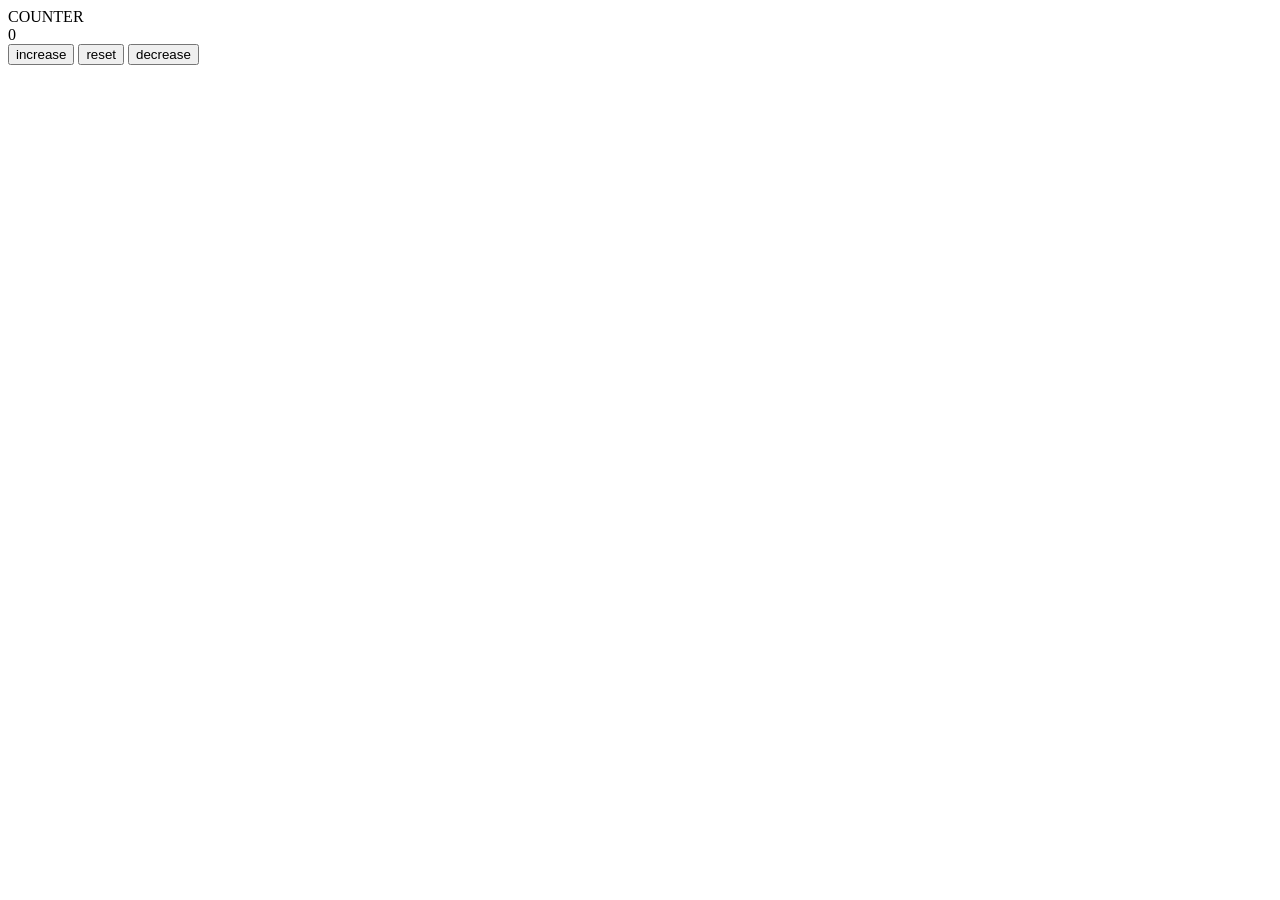
==== index.html @ 508e97d3 "index.html" ====
<!DOCTYPE html>
<head>    
    <title>Counter</title>
    <link rel="stylesheet" href="style.css">

</head>
<body>
    <div id="head">
    <label id="heading">COUNTER</label>
    </div>
    
    <div id="btncontainer">
        <label id="labelid">0</label><br>
        <button id="inc" class="btns">increase</button>
        <button id="reset" class="btns">reset</button>
        <button id="dec" class="btns">decrease</button>
    </div>
    <script>
        const decbtn = document.getElementById("dec");
        const incbtn = document.getElementById("inc");
        const resetbtn = document.getElementById("reset");
        const countlabel = document.getElementById("labelid");
        let count =0;
        incbtn.onclick=function(){
            count++;
            countlabel.textContent=count;
        }
        decbtn.onclick=function(){
            count--;
            countlabel.textContent=count;
        }
        resetbtn.onclick=function(){
            count=0;
            countlabel.textContent=count;
        }
        
    </script>
</body>
</html>
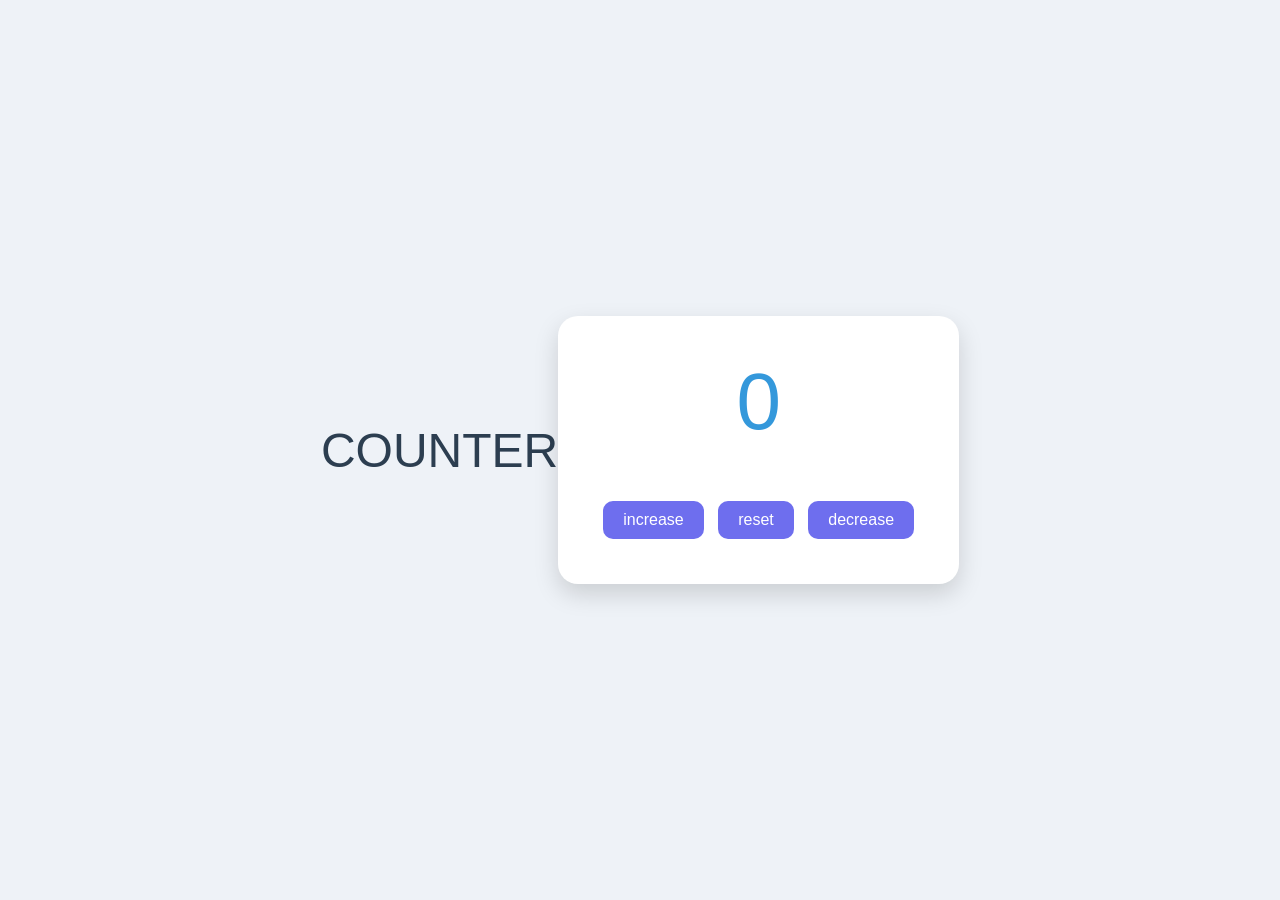
==== commit 0d3e1f7b: "Update index.html" ====
--- a/index.html
+++ b/index.html
@@ -15,25 +15,7 @@
         <button id="reset" class="btns">reset</button>
         <button id="dec" class="btns">decrease</button>
     </div>
-    <script>
-        const decbtn = document.getElementById("dec");
-        const incbtn = document.getElementById("inc");
-        const resetbtn = document.getElementById("reset");
-        const countlabel = document.getElementById("labelid");
-        let count =0;
-        incbtn.onclick=function(){
-            count++;
-            countlabel.textContent=count;
-        }
-        decbtn.onclick=function(){
-            count--;
-            countlabel.textContent=count;
-        }
-        resetbtn.onclick=function(){
-            count=0;
-            countlabel.textContent=count;
-        }
-        
-    </script>
+    <script src="script.js"></script>
+    
 </body>
 </html>
--- a/style.css
+++ b/style.css
@@ -0,0 +1,52 @@
+ 
+        body{
+    margin: 0;
+    min-height: 100vh;
+    display: flex;
+    justify-content: center;
+    align-items: center;
+    background: #eef2f7;
+    font-family: Arial, sans-serif;
+}
+        #labelid{
+            display: block;
+            text-align: center;
+            
+        }
+        #btncontainer{
+    background: white;
+    padding: 40px;
+    border-radius: 20px;
+    box-shadow: 0 10px 25px rgba(0,0,0,.15);
+    text-align: center;
+}
+        .btns{
+            padding: 10px 20px;
+            background-color: rgb(110, 110, 238);
+            cursor: pointer;
+            transition: background-color 0.25s;
+            color: white;
+        }
+        .btns:hover{
+            background-color: rgb(235, 122, 199);
+        }
+        #labelid{
+    font-size:5rem;
+    color:#3498db;
+    margin-bottom:30px;
+}
+        #heading{
+    color:#2c3e50;
+    font-size:3rem;
+    margin-bottom:20px;
+}
+        #head{
+            text-align: center;
+        }
+        button{
+    padding:12px 24px;
+    font-size:1rem;
+    border:none;
+    border-radius:10px;
+    margin:5px;
+}
